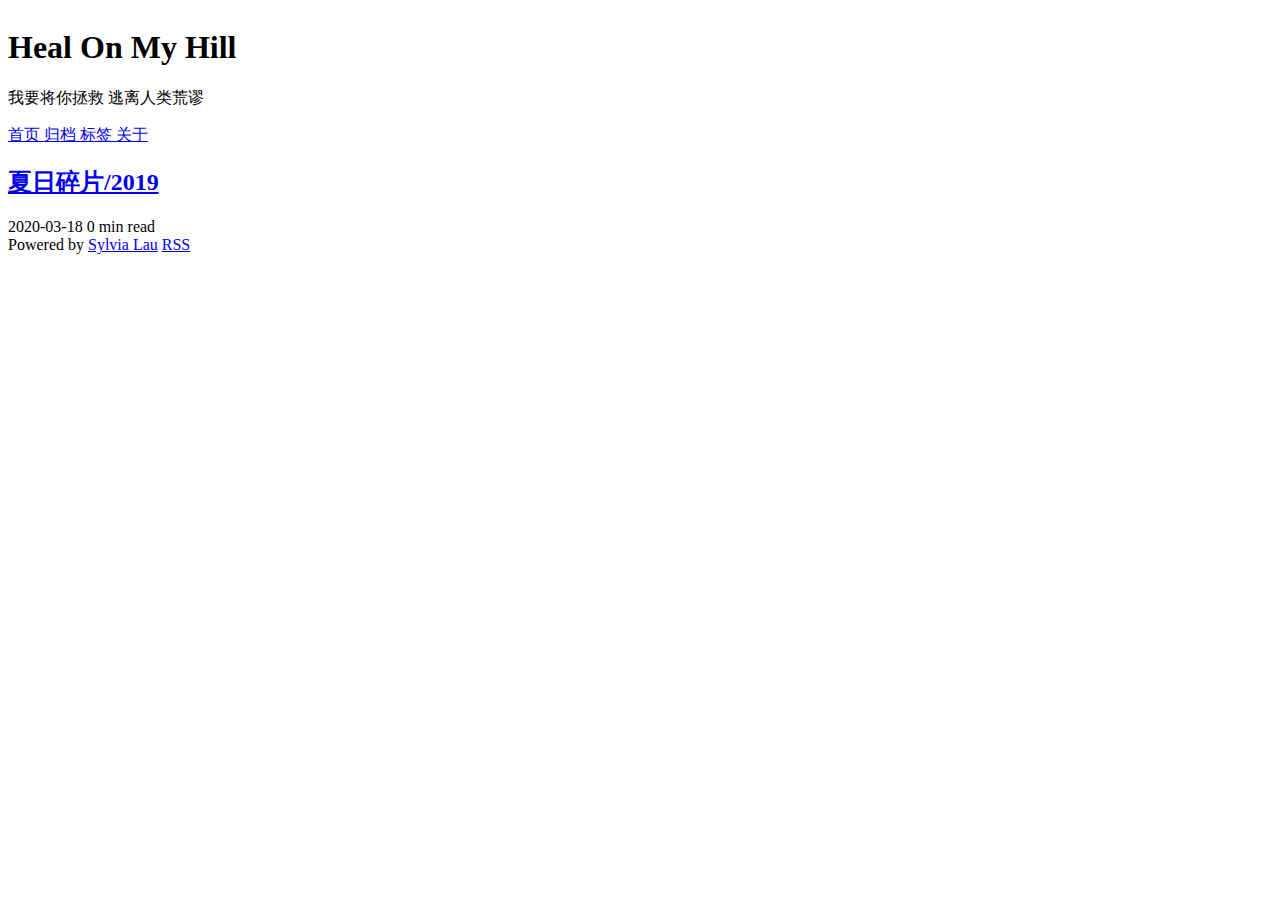
==== index.html @ 0b03281d "update from gridea: 2020-03-18 01:58:06" ====
<html>
  <head>
    <meta charset="utf-8" />
<meta name="viewport" content="width=device-width, initial-scale=1" />
<title>Heal On My Hill</title>
<link rel="shortcut icon" href="https://sylvialau.github.io//favicon.ico?v=1584467877413">
<link href="https://cdn.jsdelivr.net/npm/remixicon@2.3.0/fonts/remixicon.css" rel="stylesheet">
<link rel="stylesheet" href="https://sylvialau.github.io//styles/main.css">
<link rel="alternate" type="application/atom+xml" title="Heal On My Hill - Atom Feed" href="https://sylvialau.github.io//atom.xml">
<link rel="stylesheet" href="https://fonts.googleapis.com/css?family=Droid+Serif:400,700">



    <meta name="description" content="我要将你拯救 逃离人类荒谬" />
  </head>
  <body>
    <div class="main">
      <div class="main-content">
        <div class="site-header">
  <a href="https://sylvialau.github.io/">
  <img class="avatar" src="https://sylvialau.github.io//images/avatar.png?v=1584467877413" alt="">
  </a>
  <h1 class="site-title">
    Heal On My Hill
  </h1>
  <p class="site-description">
    我要将你拯救 逃离人类荒谬
  </p>
  <div class="menu-container">
    
      
        <a href="/" class="menu">
          首页
        </a>
      
    
      
        <a href="/archives" class="menu">
          归档
        </a>
      
    
      
        <a href="/tags" class="menu">
          标签
        </a>
      
    
      
        <a href="/post/about" class="menu">
          关于
        </a>
      
    
  </div>
  <div class="social-container">
    
      
    
      
    
      
    
      
    
      
    
  </div>
</div>

    
        <div class="post-container">
  
    <article class="post">
      <a href="https://sylvialau.github.io/post/xia-ri-sui-pian-2019/">
        <h2 class="post-title">夏日碎片/2019</h2>
      </a>
      <div class="post-info">
        <span>
          2020-03-18
        </span>
        <span>
          0 min read
        </span>
        
      </div>
      
        <a href="https://sylvialau.github.io/post/xia-ri-sui-pian-2019/" class="post-feature-image" style="background-image: url('https://sylvialau.github.io//post-images/xia-ri-sui-pian-2019.JPG')">
        </a>
      
      <div class="post-abstract">
        
      </div>
    </article>
  
</div>

    
        <div class="pagination-container">
  
  
</div>

    
        <div class="site-footer">
  Powered by <a href="https://github.com/getgridea/gridea" target="_blank"> Sylvia Lau</a>
  <a class="rss" href="https://sylvialau.github.io//atom.xml" target="_blank">
    <i class="ri-rss-line"></i> RSS
  </a>
</div>

      </div>
    </div>
  </body>
</html>
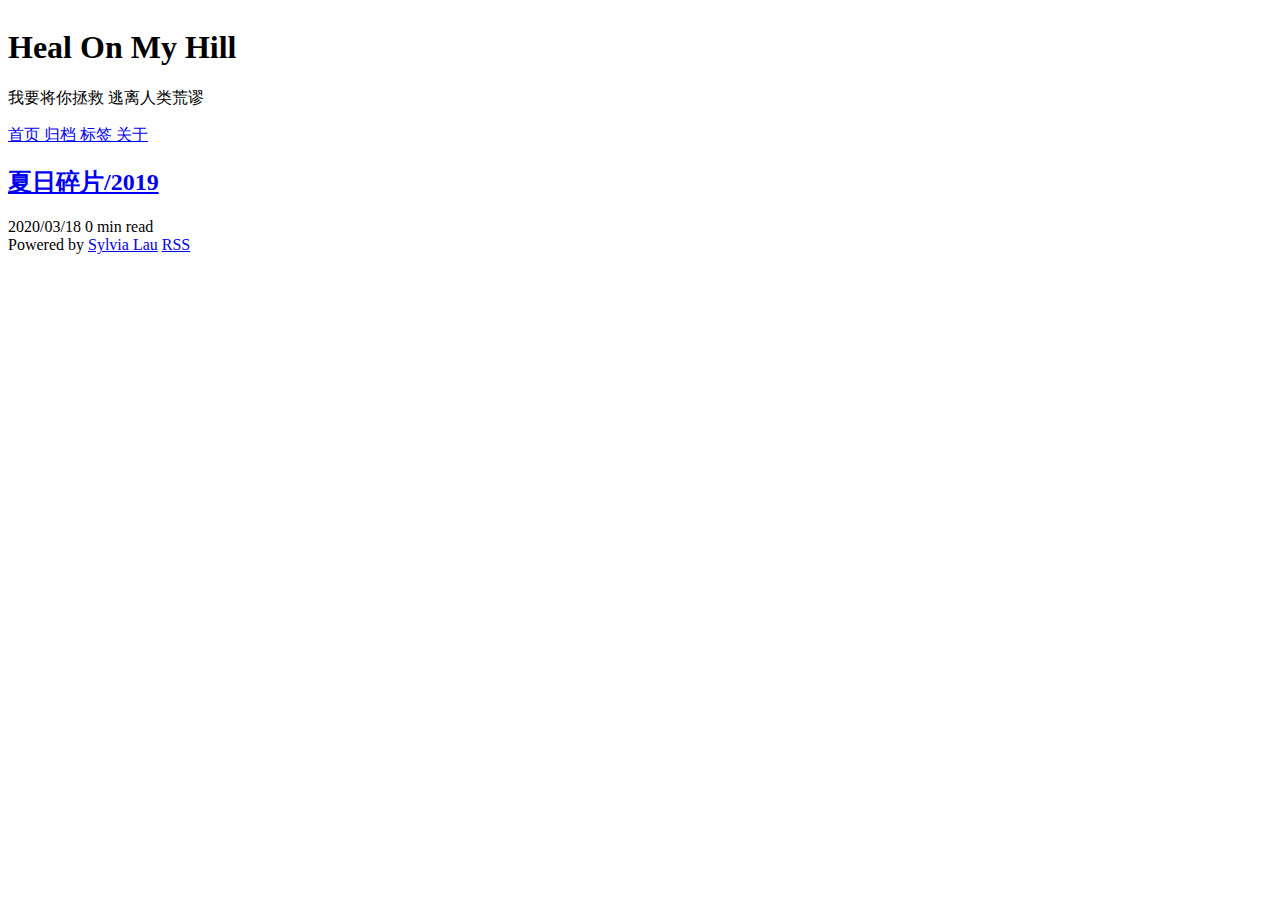
==== commit 49d5bb7f: "update from gridea: 2020-03-18 07:42:36" ====
--- a/index.html
+++ b/index.html
@@ -3,7 +3,7 @@
     <meta charset="utf-8" />
 <meta name="viewport" content="width=device-width, initial-scale=1" />
 <title>Heal On My Hill</title>
-<link rel="shortcut icon" href="https://sylvialau.github.io//favicon.ico?v=1584467877413">
+<link rel="shortcut icon" href="https://sylvialau.github.io//favicon.ico?v=1584488525146">
 <link href="https://cdn.jsdelivr.net/npm/remixicon@2.3.0/fonts/remixicon.css" rel="stylesheet">
 <link rel="stylesheet" href="https://sylvialau.github.io//styles/main.css">
 <link rel="alternate" type="application/atom+xml" title="Heal On My Hill - Atom Feed" href="https://sylvialau.github.io//atom.xml">
@@ -18,7 +18,7 @@
       <div class="main-content">
         <div class="site-header">
   <a href="https://sylvialau.github.io/">
-  <img class="avatar" src="https://sylvialau.github.io//images/avatar.png?v=1584467877413" alt="">
+  <img class="avatar" src="https://sylvialau.github.io//images/avatar.png?v=1584488525146" alt="">
   </a>
   <h1 class="site-title">
     Heal On My Hill
@@ -77,7 +77,7 @@
       </a>
       <div class="post-info">
         <span>
-          2020-03-18
+          2020/03/18
         </span>
         <span>
           0 min read
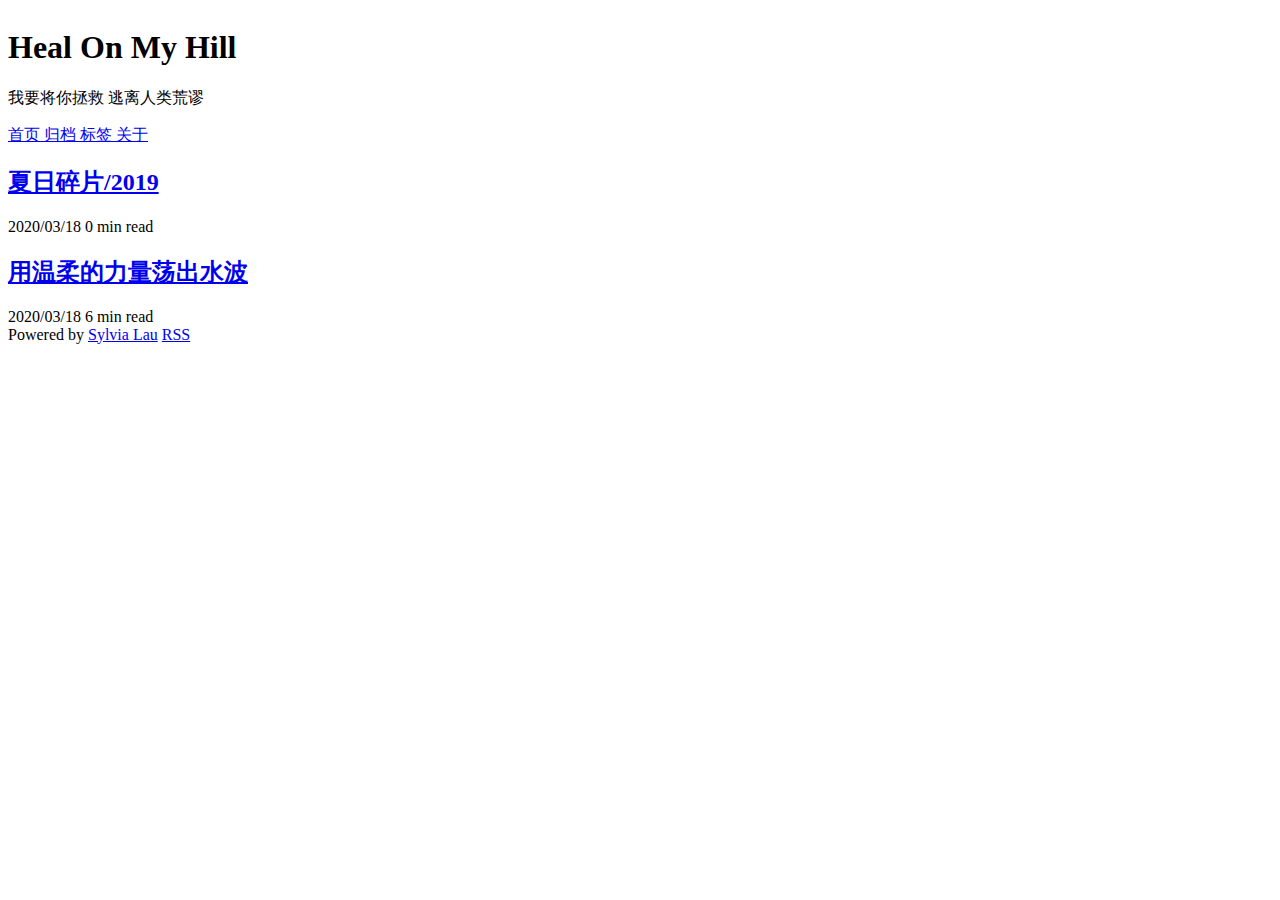
==== commit 1febb06f: "update from gridea: 2020-03-18 09:06:50" ====
--- a/index.html
+++ b/index.html
@@ -3,7 +3,7 @@
     <meta charset="utf-8" />
 <meta name="viewport" content="width=device-width, initial-scale=1" />
 <title>Heal On My Hill</title>
-<link rel="shortcut icon" href="https://sylvialau.github.io//favicon.ico?v=1584488525146">
+<link rel="shortcut icon" href="https://sylvialau.github.io//favicon.ico?v=1584492429150">
 <link href="https://cdn.jsdelivr.net/npm/remixicon@2.3.0/fonts/remixicon.css" rel="stylesheet">
 <link rel="stylesheet" href="https://sylvialau.github.io//styles/main.css">
 <link rel="alternate" type="application/atom+xml" title="Heal On My Hill - Atom Feed" href="https://sylvialau.github.io//atom.xml">
@@ -18,7 +18,7 @@
       <div class="main-content">
         <div class="site-header">
   <a href="https://sylvialau.github.io/">
-  <img class="avatar" src="https://sylvialau.github.io//images/avatar.png?v=1584488525146" alt="">
+  <img class="avatar" src="https://sylvialau.github.io//images/avatar.png?v=1584492429150" alt="">
   </a>
   <h1 class="site-title">
     Heal On My Hill
@@ -93,6 +93,28 @@
       </div>
     </article>
   
+    <article class="post">
+      <a href="https://sylvialau.github.io/post/gentle_power/">
+        <h2 class="post-title">用温柔的力量荡出水波</h2>
+      </a>
+      <div class="post-info">
+        <span>
+          2020/03/18
+        </span>
+        <span>
+          6 min read
+        </span>
+        
+      </div>
+      
+        <a href="https://sylvialau.github.io/post/gentle_power/" class="post-feature-image" style="background-image: url('https://sylvialau.github.io//post-images/gentle_power.png')">
+        </a>
+      
+      <div class="post-abstract">
+        
+      </div>
+    </article>
+  
 </div>
 
     
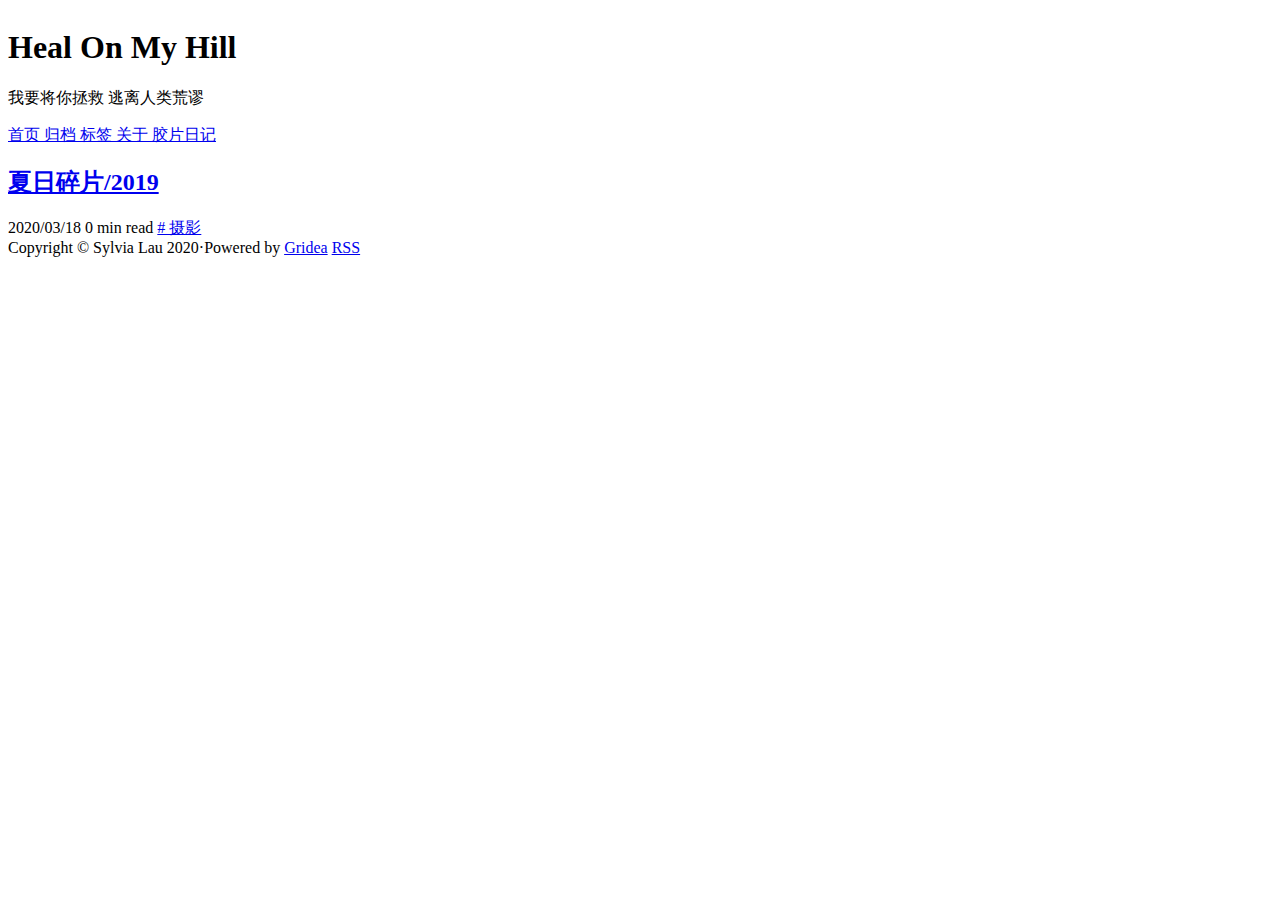
==== commit 02f1881c: "update from gridea: 2020-03-18 10:44:29" ====
--- a/index.html
+++ b/index.html
@@ -3,7 +3,7 @@
     <meta charset="utf-8" />
 <meta name="viewport" content="width=device-width, initial-scale=1" />
 <title>Heal On My Hill</title>
-<link rel="shortcut icon" href="https://sylvialau.github.io//favicon.ico?v=1584492429150">
+<link rel="shortcut icon" href="https://sylvialau.github.io//favicon.ico?v=1584499307672">
 <link href="https://cdn.jsdelivr.net/npm/remixicon@2.3.0/fonts/remixicon.css" rel="stylesheet">
 <link rel="stylesheet" href="https://sylvialau.github.io//styles/main.css">
 <link rel="alternate" type="application/atom+xml" title="Heal On My Hill - Atom Feed" href="https://sylvialau.github.io//atom.xml">
@@ -18,7 +18,7 @@
       <div class="main-content">
         <div class="site-header">
   <a href="https://sylvialau.github.io/">
-  <img class="avatar" src="https://sylvialau.github.io//images/avatar.png?v=1584492429150" alt="">
+  <img class="avatar" src="https://sylvialau.github.io//images/avatar.png?v=1584499307672" alt="">
   </a>
   <h1 class="site-title">
     Heal On My Hill
@@ -49,6 +49,12 @@
       
         <a href="/post/about" class="menu">
           关于
+        </a>
+      
+    
+      
+        <a href="https://mp.weixin.qq.com/s?__biz=MzU3MDUzOTE3MQ==&amp;mid=2247484186&amp;idx=1&amp;sn=a9a0d3e85a32e275749c176b56fa3236&amp;chksm=fcecaed6cb9b27c01fb9a0a4bcac48cba4c6ed5b10f659da79f22175c763e15c360c06a434a3&amp;token=2059421883&amp;lang=zh_CN#rd" class="menu" target="_blank">
+          胶片日记
         </a>
       
     
@@ -83,31 +89,13 @@
           0 min read
         </span>
         
+          <a href="https://sylvialau.github.io/tag/0A8wXw-to/" class="post-tag">
+            # 摄影
+          </a>
+        
       </div>
       
         <a href="https://sylvialau.github.io/post/xia-ri-sui-pian-2019/" class="post-feature-image" style="background-image: url('https://sylvialau.github.io//post-images/xia-ri-sui-pian-2019.JPG')">
-        </a>
-      
-      <div class="post-abstract">
-        
-      </div>
-    </article>
-  
-    <article class="post">
-      <a href="https://sylvialau.github.io/post/gentle_power/">
-        <h2 class="post-title">用温柔的力量荡出水波</h2>
-      </a>
-      <div class="post-info">
-        <span>
-          2020/03/18
-        </span>
-        <span>
-          6 min read
-        </span>
-        
-      </div>
-      
-        <a href="https://sylvialau.github.io/post/gentle_power/" class="post-feature-image" style="background-image: url('https://sylvialau.github.io//post-images/gentle_power.png')">
         </a>
       
       <div class="post-abstract">
@@ -125,7 +113,7 @@
 
     
         <div class="site-footer">
-  Powered by <a href="https://github.com/getgridea/gridea" target="_blank"> Sylvia Lau</a>
+  Copyright © Sylvia Lau 2020·Powered by    <a href="https://github.com/getgridea/gridea" target="_blank"> Gridea</a>
   <a class="rss" href="https://sylvialau.github.io//atom.xml" target="_blank">
     <i class="ri-rss-line"></i> RSS
   </a>
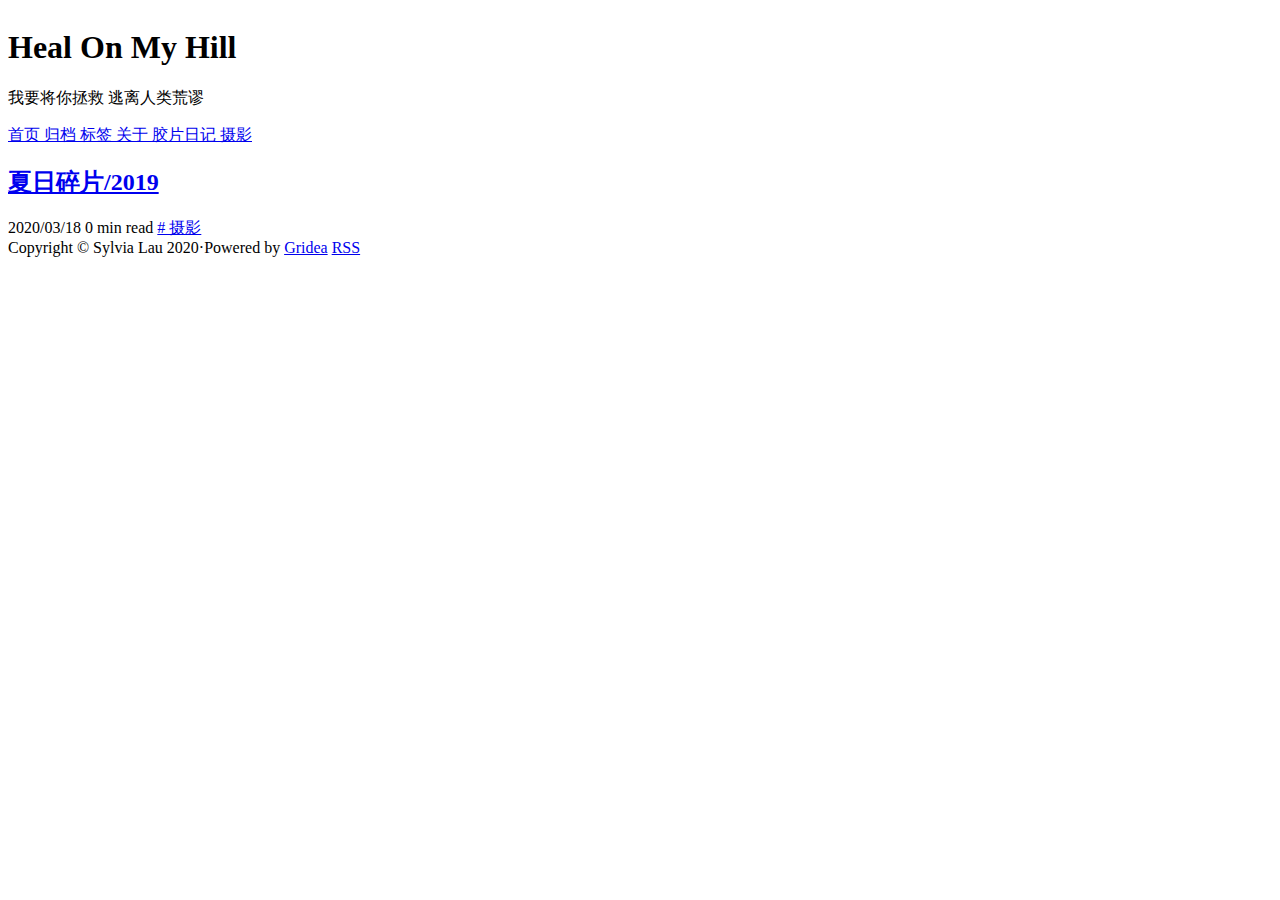
==== commit 3ed8d726: "update from gridea: 2020-03-18 22:36:44" ====
--- a/index.html
+++ b/index.html
@@ -3,7 +3,7 @@
     <meta charset="utf-8" />
 <meta name="viewport" content="width=device-width, initial-scale=1" />
 <title>Heal On My Hill</title>
-<link rel="shortcut icon" href="https://sylvialau.github.io//favicon.ico?v=1584499307672">
+<link rel="shortcut icon" href="https://sylvialau.github.io//favicon.ico?v=1584541366644">
 <link href="https://cdn.jsdelivr.net/npm/remixicon@2.3.0/fonts/remixicon.css" rel="stylesheet">
 <link rel="stylesheet" href="https://sylvialau.github.io//styles/main.css">
 <link rel="alternate" type="application/atom+xml" title="Heal On My Hill - Atom Feed" href="https://sylvialau.github.io//atom.xml">
@@ -18,7 +18,7 @@
       <div class="main-content">
         <div class="site-header">
   <a href="https://sylvialau.github.io/">
-  <img class="avatar" src="https://sylvialau.github.io//images/avatar.png?v=1584499307672" alt="">
+  <img class="avatar" src="https://sylvialau.github.io//images/avatar.png?v=1584541366644" alt="">
   </a>
   <h1 class="site-title">
     Heal On My Hill
@@ -55,6 +55,12 @@
       
         <a href="https://mp.weixin.qq.com/s?__biz=MzU3MDUzOTE3MQ==&amp;mid=2247484186&amp;idx=1&amp;sn=a9a0d3e85a32e275749c176b56fa3236&amp;chksm=fcecaed6cb9b27c01fb9a0a4bcac48cba4c6ed5b10f659da79f22175c763e15c360c06a434a3&amp;token=2059421883&amp;lang=zh_CN#rd" class="menu" target="_blank">
           胶片日记
+        </a>
+      
+    
+      
+        <a href="gallery.html" class="menu">
+          摄影
         </a>
       
     
